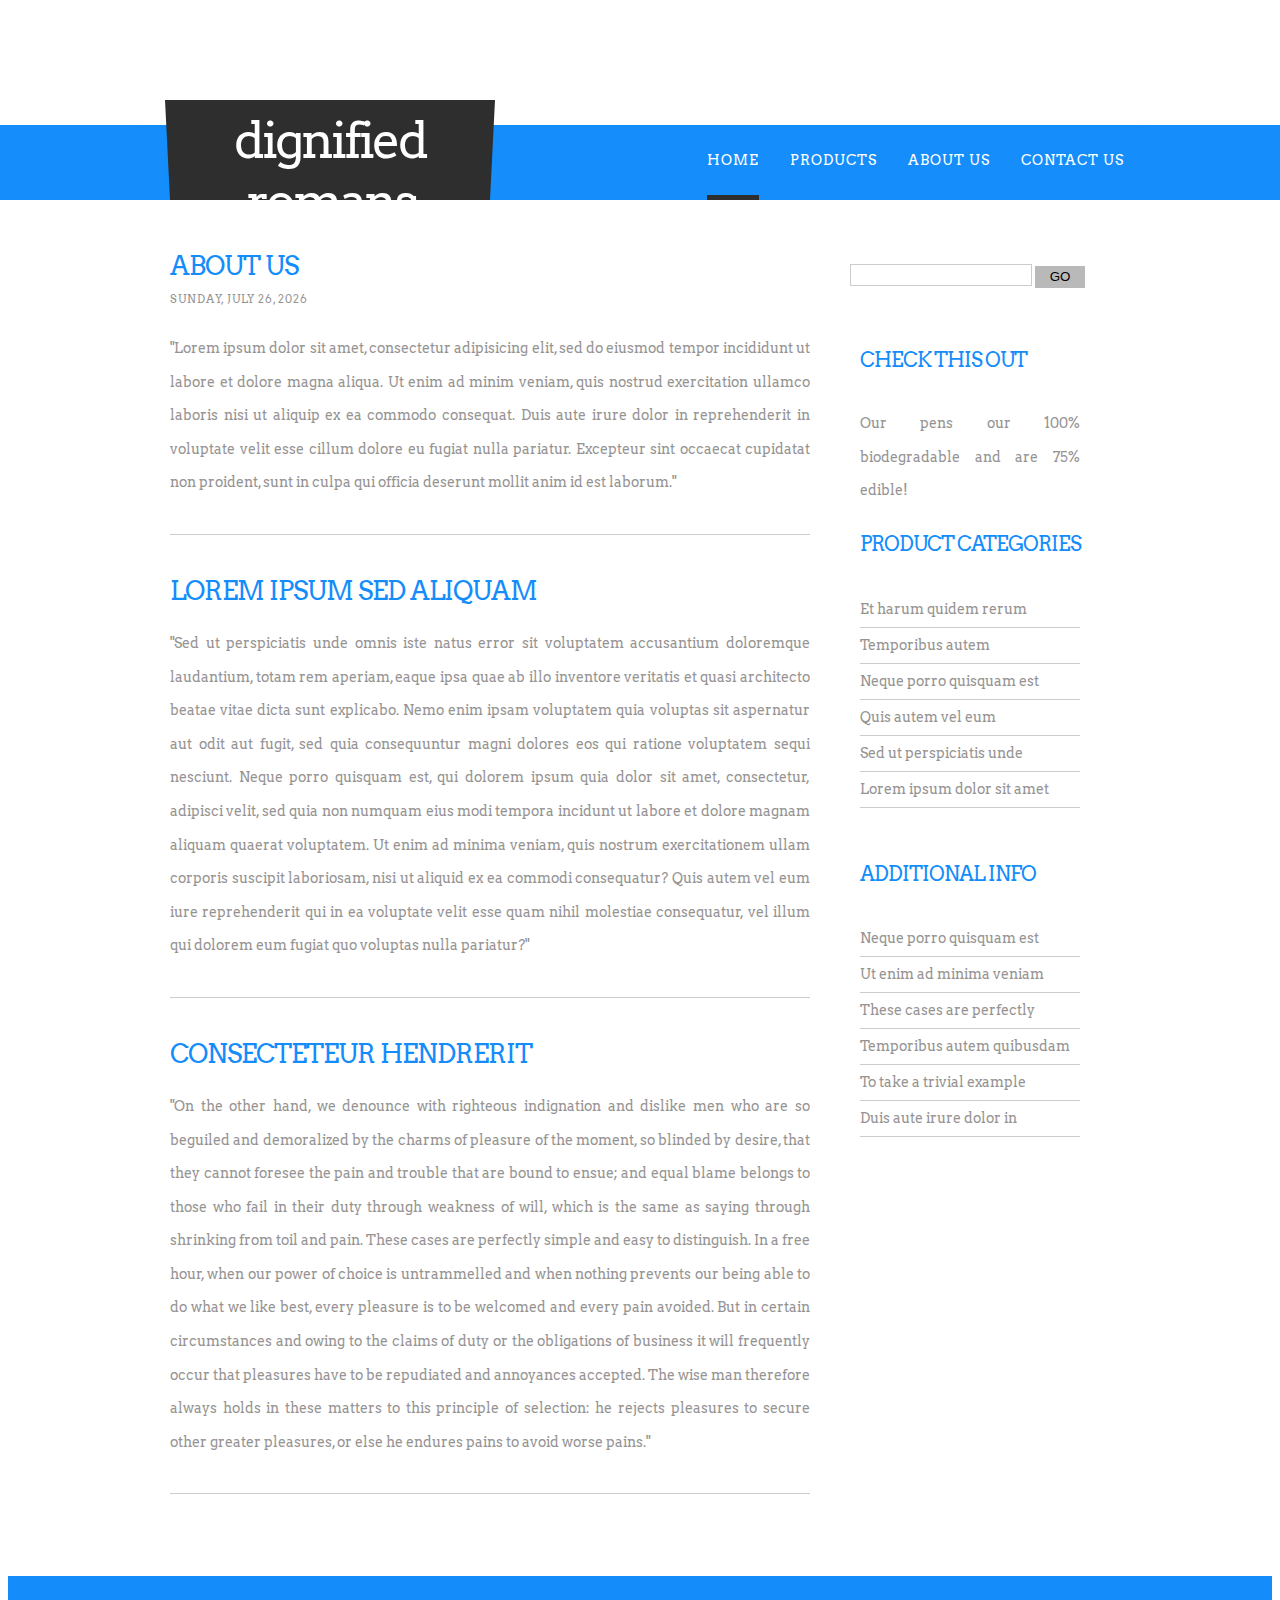
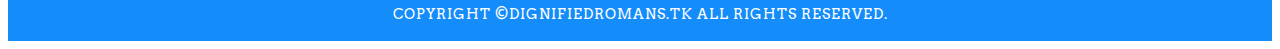
==== aboutus.html @ 5ee54040 "1" ====
<!DOCTYPE html PUBLIC "-//W3C//DTD XHTML 1.0 Strict//EN" "http://www.w3.org/TR/xhtml1/DTD/xhtml1-strict.dtd">
<html xmlns="http://www.w3.org/1999/xhtml">
<head>
<meta http-equiv="content-type" content="text/html; charset=utf-8" />
<title>Business Blue - Free Web Template</title>
<meta name="keywords" content="" />
<meta name="description" content="" />
<link href="http://fonts.googleapis.com/css?family=Arvo" rel="stylesheet" type="text/css" />
<link href="style.css" rel="stylesheet" type="text/css" media="screen" />
<script type="text/javascript">
<!--
var this_weekday_name_array = new Array("Sunday","Monday","Tuesday","Wednesday","Thursday","Friday","Saturday")	//predefine weekday names
var this_month_name_array = new Array("January","February","March","April","May","June","July","August","September","October","November","December")	//predefine month names

var this_date_timestamp=new Date()	//get current day-time stamp

var this_weekday = this_date_timestamp.getDay()	//extract weekday
var this_date = this_date_timestamp.getDate()	//extract day of month
var this_month = this_date_timestamp.getMonth()	//extract month
var this_year = this_date_timestamp.getYear()	//extract year

if (this_year < 1000)
	this_year+= 1900;	//fix Y2K problem
if (this_year==101)
	this_year=2001;		//fix Netscape browsers - it displays the year as being the year 101!

var this_date_string = this_weekday_name_array[this_weekday] + ", " + this_month_name_array[this_month] + " " + this_date + ", " + this_year	//concat long date string
//-->
</script>
</head>
<body>
<div id="wrapper">
	<div id="wrapper2">
		<div id="header" class="container">
			<div id="logo">
				<h1><a href="#">Dignified Romans </a></h1>
				<p>slogan here <a href="http://dignifiedromans.tk/">tagline here</a></p>
			</div>
			<div id="menu">
				<ul>
					<li class="current_page_item"><a href="index.html">Home</a></li>
					<li><a href="products.html">Products</a></li>
					<li><a href="aboutus.html">About Us</a></li>
					<li><a href="contactus.html">Contact Us</a></li>
				</ul>
			</div>
		</div>
		<!-- end #header -->
		<div id="page">
			<div id="content">
				<div class="post">
					<h2 class="title"><a href="#">About Us </a></h2>
					<p class="meta"><span class="date"><script language="JavaScript">document.write(this_date_string)</script></span></p>
					<div style="clear: both;">&nbsp;</div>
					<div class="entry">
						<p>&quot;Lorem ipsum dolor sit amet, consectetur adipisicing elit, sed do eiusmod tempor   incididunt ut labore et dolore magna aliqua. Ut enim ad minim veniam, quis   nostrud exercitation ullamco laboris nisi ut aliquip ex ea commodo consequat.   Duis aute irure dolor in reprehenderit in voluptate velit esse cillum dolore eu   fugiat nulla pariatur. Excepteur sint occaecat cupidatat non proident, sunt in   culpa qui officia deserunt mollit anim id est laborum.&quot;</p>
					</div>
				</div>
				<div class="post">
					<h2 class="title"><a href="#">Lorem ipsum sed aliquam</a></h2>
		      <div style="clear: both;">&nbsp;</div>
					<div class="entry">
						<p>&quot;Sed ut perspiciatis unde omnis iste natus error sit voluptatem accusantium   doloremque laudantium, totam rem aperiam, eaque ipsa quae ab illo inventore   veritatis et quasi architecto beatae vitae dicta sunt explicabo. Nemo enim ipsam   voluptatem quia voluptas sit aspernatur aut odit aut fugit, sed quia   consequuntur magni dolores eos qui ratione voluptatem sequi nesciunt. Neque   porro quisquam est, qui dolorem ipsum quia dolor sit amet, consectetur, adipisci   velit, sed quia non numquam eius modi tempora incidunt ut labore et dolore   magnam aliquam quaerat voluptatem. Ut enim ad minima veniam, quis nostrum   exercitationem ullam corporis suscipit laboriosam, nisi ut aliquid ex ea commodi   consequatur? Quis autem vel eum iure reprehenderit qui in ea voluptate velit   esse quam nihil molestiae consequatur, vel illum qui dolorem eum fugiat quo   voluptas nulla pariatur?&quot;</p>
					</div>
				</div>
				<div class="post">
					<h2 class="title"><a href="#">Consecteteur hendrerit </a>					</h2>
			    <div style="clear: both;">&nbsp;</div>
					<div class="entry">
						<p>&quot;On the other hand, we denounce with righteous indignation and dislike men who   are so beguiled and demoralized by the charms of pleasure of the moment, so   blinded by desire, that they cannot foresee the pain and trouble that are bound   to ensue; and equal blame belongs to those who fail in their duty through   weakness of will, which is the same as saying through shrinking from toil and   pain. These cases are perfectly simple and easy to distinguish. In a free hour,   when our power of choice is untrammelled and when nothing prevents our being   able to do what we like best, every pleasure is to be welcomed and every pain   avoided. But in certain circumstances and owing to the claims of duty or the   obligations of business it will frequently occur that pleasures have to be   repudiated and annoyances accepted. The wise man therefore always holds in these   matters to this principle of selection: he rejects pleasures to secure other   greater pleasures, or else he endures pains to avoid worse pains.&quot;</p>
					</div>
				</div>
				<div style="clear: both;">&nbsp;</div>
			</div>
			<!-- end #content -->
			<div id="sidebar">
				<ul>
					<li>
						<div id="search" >
							<form method="get" action="#">
								<div>
									<input type="text" name="s" id="search-text" value="" />
									<input type="submit" id="search-submit" value="GO" />
								</div>
							</form>
						</div>
						<div style="clear: both;">&nbsp;</div>
					</li>
					<li>
						<h2>Check this out</h2>
						<p>Our pens our 100% biodegradable and are 75% edible!</p>
					</li>
					<li>
						<h2>Product Categories</h2>
						<ul>
							<li><a href="#">Et harum quidem rerum</a></li>
							<li><a href="#"> Temporibus autem </a></li>
							<li><a href="#">Neque porro quisquam est</a></li>
							<li><a href="#">Quis autem vel eum </a></li>
							<li><a href="#">Sed ut perspiciatis unde </a></li>
							<li><a href="#">Lorem ipsum dolor sit amet</a></li>
						</ul>
					</li>
					<li>
						<h2>Additional Info</h2>
						<ul>
							<li><a href="#">Neque porro quisquam est</a></li>
							<li><a href="#">Ut enim ad minima veniam</a></li>
							<li><a href="#">These cases are perfectly</a></li>
							<li><a href="#">Temporibus autem quibusdam </a></li>
							<li><a href="#">To take a trivial example</a></li>
							<li><a href="#">Duis aute irure dolor in </a></li>
						</ul>
					</li>
				</ul>
</div>
			<!-- end #sidebar -->
			<div style="clear: both;">&nbsp;</div>
		</div>
		<!-- end #page -->
	</div>
</div>
<div id="creator"><a href="http://www.wordpressgraphics.com/" target="_blank">WordPress themes</a></div>
<div id="footer-content">
	<div id="footer">
		<p>Copyright &copy;dignifiedromans.tk All rights reserved. </p>
	</div>
</div>
<!-- end #footer -->
</body>
</html>
---- style.css ----
body {
	margin-top: 100px;
	padding: 0px;
	background: #FFFFFF url(images/img02.jpg) repeat-x left top;
	font-family: 'Arvo', serif;
	font-size: 14px;
	color: #969493;
}

h1, h2, h3 {
	margin: 0;
	padding: 0;
	font-family: 'Arvo', serif;
	font-weight: normal;
	color: #148DFB;
}

h1 {
	font-size: 2em;
}

h2 {
	font-size: 2.8em;
}

h3 {
	font-size: 1.6em;
}

p, ul, ol {
	margin-top: 0;
	line-height: 240%;
}

ul, ol {
}

a {
	text-decoration: none;
	color: #148DFB;
}

a:hover {
}

#wrapper {
}

#wrapper2 {
}

.container {
	width: 1000px;
	margin: 0px auto;
}

/* Header */

#header {
	overflow: hidden;
	width: 1000px;
	height: 100px;
	margin: 0 auto;
	padding: 0px 0px;
	background: url(images/img01.jpg) no-repeat left top;
}

/* Logo */

#logo {
	float: left;
	width: 320px;
	margin: 0px;
	padding: 0px 0px 0px 30px;
	color: #FFFFFF;
}

#logo h1, #logo p {
}

#logo h1 {
	display: block;
	padding: 10px 0px 0px 0px;
	letter-spacing: -3px;
	text-align: center;
	text-transform: lowercase;
	font-size: 3.6em;
}

#logo h1 a {
	font-family: 'Arvo', serif;
	color: #FFFFFF;
}

#logo p {
	margin-top: -10px;
	padding: 0px 0 0 0px;
	letter-spacing: 1px;
	text-transform: uppercase;
	text-align: center;
	font-family: 'Arvo', serif;
	font-size: 10px;
	color: #FFFFFF;
}

#logo p a {
	color: #FFFFFF;
}

#logo a {
	border: none;
	background: none;
	text-decoration: none;
	color: #000000;
}

/* Splash */

#splash {
	width: 960px;
	height: 300px;
	margin: 0px auto;
}

/* Search */

#search {
	float: right;
	width: 280px;
	height: 60px;
	padding: 20px 0px 0px 0px;
}

#search form {
	height: 41px;
	margin: 0;
	padding: 10px 0 0 20px;
}

#search fieldset {
	margin: 0;
	padding: 0;
	border: none;
}

#search-text {
	width: 170px;
	padding: 6px 5px 2px 5px;
	border: 1px solid #CCCCCC;
	background: #FFFFFF;
	text-transform: lowercase;
	font: normal 11px Arial, Helvetica, sans-serif;
	color: #5D781D;
}

#search-submit {
	width: 50px;
	height: 22px;
	border: none;
	background: #B9B9B9;
	color: #000000;
}

/* Menu */

#menu {
	float: right;
	width: 600px;
	height: 90px;
	margin: 0 auto;
	padding: 0;
}

#menu ul {
	float: right;
	margin: 0;
	padding: 25px 0px 0px 0px;
	list-style: none;
	line-height: normal;
}

#menu li {
	float: left;
	height: 65px;
	padding: 0px 15px 0px 15px;
}

#menu a {
	display: block;
	height: 70px;
	line-height: 70px;
	margin-right: 1px;
	letter-spacing: 1px;
	text-decoration: none;
	text-align: center;
	text-transform: uppercase;
	font-family: 'Arvo', serif;
	font-size: 14px;
	font-weight: normal;
	color: #FFFFFF;
	border: none;
}

#menu a:hover, #menu .current_page_item a {
	border-bottom: 5px solid #2E2E2E;
	text-decoration: none;
}

#menu .current_page_item a {
}

#creator {
	display:none
}

/* Page */

#page {
	width: 940px;
	margin: 0px auto;
	padding: 30px 0px;
}

/* Content */

#content {
	float: left;
	width: 640px;
	padding: 0px 0px 0px 0px;
}

.post {
	overflow: hidden;
	margin-bottom: 20px;
	border-bottom: 1px solid #CCCCCC;
}

.post .title {
	margin: 0px;
	padding: 7px 0px 0px 0px;
	letter-spacing: -1px;
}

.post .title a {
	border: none;
	letter-spacing: 1px;
	letter-spacing: -1px;
	text-align: left;
	text-transform: uppercase;
	font-size: 26px;
	font-weight: normal;
	color: #148DFB;
}

.post .meta {
	margin-bottom: 30px;
	padding: 0px;
	letter-spacing: 1px;
	text-align: left;
	text-transform: uppercase;
	font-size: 11px;
	font-weight: normal;
}

.post .meta .date {
	float: left;
}

.post .meta .posted {
	float: right;
}

.post .meta a {
	color: #148DFB;
}

.post .entry {
	padding: 0px 0px 30px 0px;
	padding-bottom: 20px;
	text-align: justify;
}

.links {
	float: right;
	margin: 20px 0px 30px 0px;
	text-align: right;
	text-transform: uppercase;
	font-size: 12px;
	font-weight: normal;
}

.more {
	display: block;
	float: left;
	padding: 0px 0px 0px 0px;
	margin-right: 30px;
}

.comments {
	display: block;
	float: left;
	padding: 0px 0px 0px 0px;
}

/* Sidebar */

#sidebar {
	float: right;
	width: 280px;
	margin: 0px;
	padding: 0px 0px 0px 0px;
	font-family: 'Arvo', serif;
}

#sidebar ul {
	margin: 0;
	padding: 0;
	list-style: none;
}

#sidebar li {
	margin: 0;
	padding: 0;
}

#sidebar li ul {
	margin: 0px 0px;
	padding-bottom: 50px;
}

#sidebar li li {
	line-height: 35px;
	border-bottom: 1px solid #CCCCCC;
	background: url(images/img01.gif) no-repeat left 13px;
	margin: 0px 30px;
	font-size: 14px;
	font-weight: normal;
}

#sidebar li li span {
}

#sidebar li li a {
	padding: 0px 0px 0px 0px;
}

#sidebar h2 {
	margin: 0px;
	padding: 0px 0px 30px 0px;
	padding-left: 30px;
	letter-spacing: -1px;
	text-align: left;
	text-transform: uppercase;
	font-size: 20px;
	font-weight: normal;
	color: #148DFB;
}

#sidebar p {
	margin: 0 0px;
	padding: 0px 30px 20px 30px;
	text-align: justify;
	font-size: 14px;
}

#sidebar a {
	border: none;
	color: #969493;
}

#sidebar a:hover {
	text-decoration: underline;
}

/* Calendar */

#calendar {
}

#calendar_wrap {
	padding: 20px;
}

#calendar table {
	width: 100%;
}

#calendar tbody td {
	text-align: center;
}

#calendar #next {
	text-align: right;
}

/* Three Column Footer Content */

#footer-content {
	background: #148DFB;
}

#footer {
	width: 960x;
	margin: 0px auto;
	height: 50px;
	margin: 0 auto;
	padding: 0px 0 15px 0;
	background: #148DFB;
}

#footer p {
	margin: 0;
	padding-top: 30px;
	line-height: normal;
	letter-spacing: 1px;
	text-align: center;
	text-decoration: none;
	text-transform: uppercase;
	font-weight: normal;
	color: #FFFFFF;
}

#footer a {
	color: #FFFFFF;
}
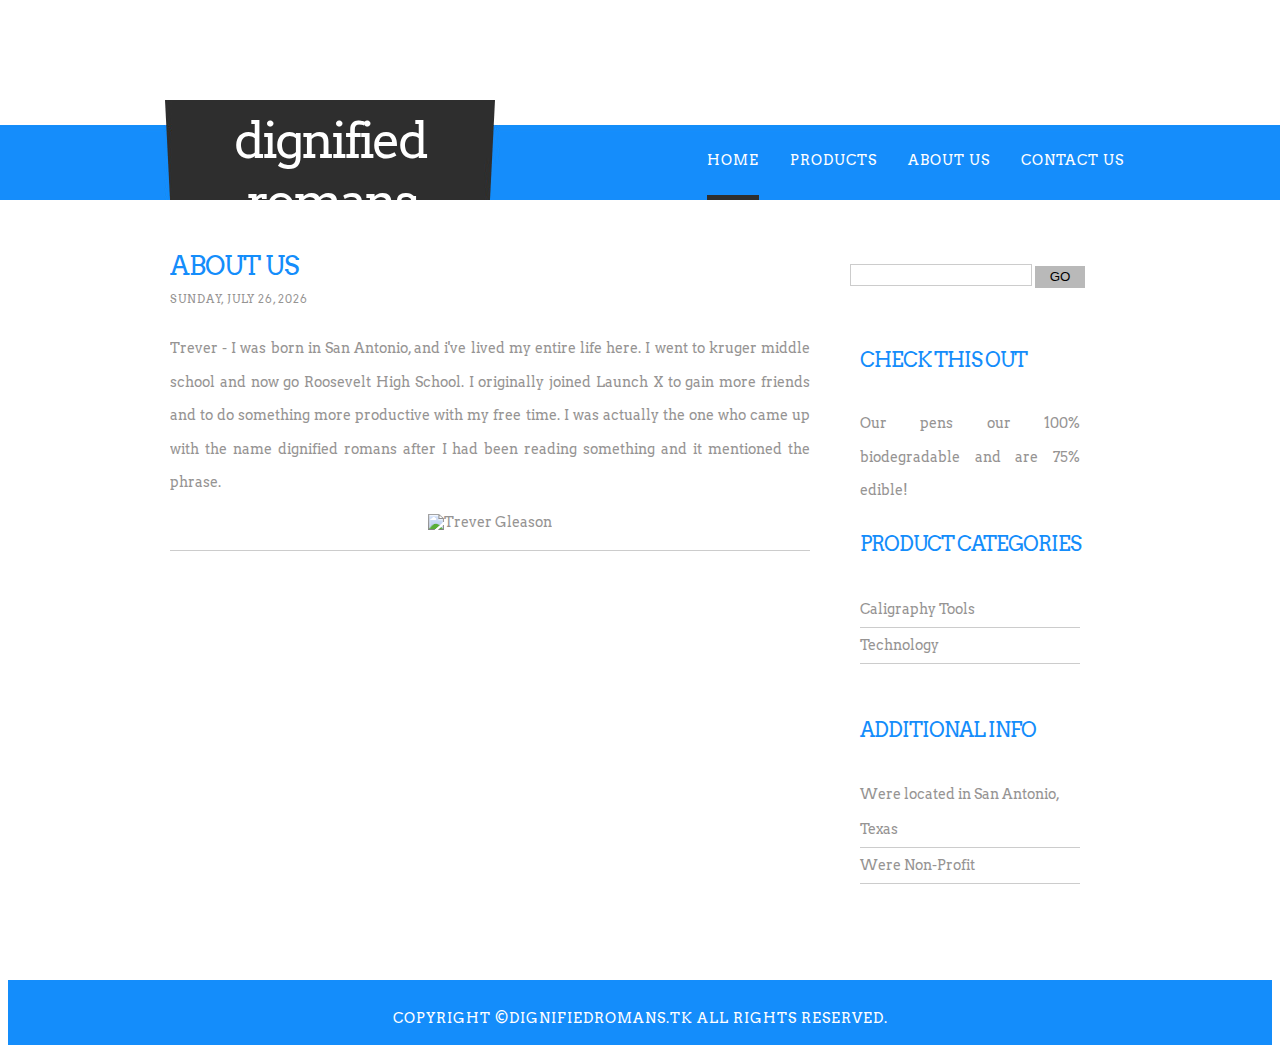
==== commit 4a5e22dd: "2" ====
--- a/aboutus.html
+++ b/aboutus.html
@@ -49,25 +49,13 @@
 		<div id="page">
 			<div id="content">
 				<div class="post">
-					<h2 class="title"><a href="#">About Us </a></h2>
+					<h2 class="title"><a href="#">About Us</a></h2>
 					<p class="meta"><span class="date"><script language="JavaScript">document.write(this_date_string)</script></span></p>
 					<div style="clear: both;">&nbsp;</div>
 					<div class="entry">
-						<p>&quot;Lorem ipsum dolor sit amet, consectetur adipisicing elit, sed do eiusmod tempor   incididunt ut labore et dolore magna aliqua. Ut enim ad minim veniam, quis   nostrud exercitation ullamco laboris nisi ut aliquip ex ea commodo consequat.   Duis aute irure dolor in reprehenderit in voluptate velit esse cillum dolore eu   fugiat nulla pariatur. Excepteur sint occaecat cupidatat non proident, sunt in   culpa qui officia deserunt mollit anim id est laborum.&quot;</p>
-					</div>
-				</div>
-				<div class="post">
-					<h2 class="title"><a href="#">Lorem ipsum sed aliquam</a></h2>
-		      <div style="clear: both;">&nbsp;</div>
-					<div class="entry">
-						<p>&quot;Sed ut perspiciatis unde omnis iste natus error sit voluptatem accusantium   doloremque laudantium, totam rem aperiam, eaque ipsa quae ab illo inventore   veritatis et quasi architecto beatae vitae dicta sunt explicabo. Nemo enim ipsam   voluptatem quia voluptas sit aspernatur aut odit aut fugit, sed quia   consequuntur magni dolores eos qui ratione voluptatem sequi nesciunt. Neque   porro quisquam est, qui dolorem ipsum quia dolor sit amet, consectetur, adipisci   velit, sed quia non numquam eius modi tempora incidunt ut labore et dolore   magnam aliquam quaerat voluptatem. Ut enim ad minima veniam, quis nostrum   exercitationem ullam corporis suscipit laboriosam, nisi ut aliquid ex ea commodi   consequatur? Quis autem vel eum iure reprehenderit qui in ea voluptate velit   esse quam nihil molestiae consequatur, vel illum qui dolorem eum fugiat quo   voluptas nulla pariatur?&quot;</p>
-					</div>
-				</div>
-				<div class="post">
-					<h2 class="title"><a href="#">Consecteteur hendrerit </a>					</h2>
-			    <div style="clear: both;">&nbsp;</div>
-					<div class="entry">
-						<p>&quot;On the other hand, we denounce with righteous indignation and dislike men who   are so beguiled and demoralized by the charms of pleasure of the moment, so   blinded by desire, that they cannot foresee the pain and trouble that are bound   to ensue; and equal blame belongs to those who fail in their duty through   weakness of will, which is the same as saying through shrinking from toil and   pain. These cases are perfectly simple and easy to distinguish. In a free hour,   when our power of choice is untrammelled and when nothing prevents our being   able to do what we like best, every pleasure is to be welcomed and every pain   avoided. But in certain circumstances and owing to the claims of duty or the   obligations of business it will frequently occur that pleasures have to be   repudiated and annoyances accepted. The wise man therefore always holds in these   matters to this principle of selection: he rejects pleasures to secure other   greater pleasures, or else he endures pains to avoid worse pains.&quot;</p>
+						<p>Trever -
+						 I was born in San Antonio, and i've lived my entire life here. I went to kruger middle school and now go Roosevelt High School. I originally joined Launch X to gain more friends and to do something more productive with my free time. I was actually the one who came up with the name dignified romans after I had been reading something and it mentioned the phrase. </p>
+						 <center><img src="https://dontcareatallimagesrightnow.weebly.com/uploads/1/1/8/5/118568653/img-0440-1_orig.jpg" alt="Trever Gleason"></center>
 					</div>
 				</div>
 				<div style="clear: both;">&nbsp;</div>
@@ -93,23 +81,15 @@
 					<li>
 						<h2>Product Categories</h2>
 						<ul>
-							<li><a href="#">Et harum quidem rerum</a></li>
-							<li><a href="#"> Temporibus autem </a></li>
-							<li><a href="#">Neque porro quisquam est</a></li>
-							<li><a href="#">Quis autem vel eum </a></li>
-							<li><a href="#">Sed ut perspiciatis unde </a></li>
-							<li><a href="#">Lorem ipsum dolor sit amet</a></li>
+							<li><a href="#">Caligraphy Tools</a></li>
+							<li><a href="#">Technology</a></li>
 						</ul>
 					</li>
 					<li>
 						<h2>Additional Info</h2>
 						<ul>
-							<li><a href="#">Neque porro quisquam est</a></li>
-							<li><a href="#">Ut enim ad minima veniam</a></li>
-							<li><a href="#">These cases are perfectly</a></li>
-							<li><a href="#">Temporibus autem quibusdam </a></li>
-							<li><a href="#">To take a trivial example</a></li>
-							<li><a href="#">Duis aute irure dolor in </a></li>
+							<li><a href="#">Were located in San Antonio, Texas</a></li>
+							<li><a href="#">Were Non-Profit</a></li>
 						</ul>
 					</li>
 				</ul>
